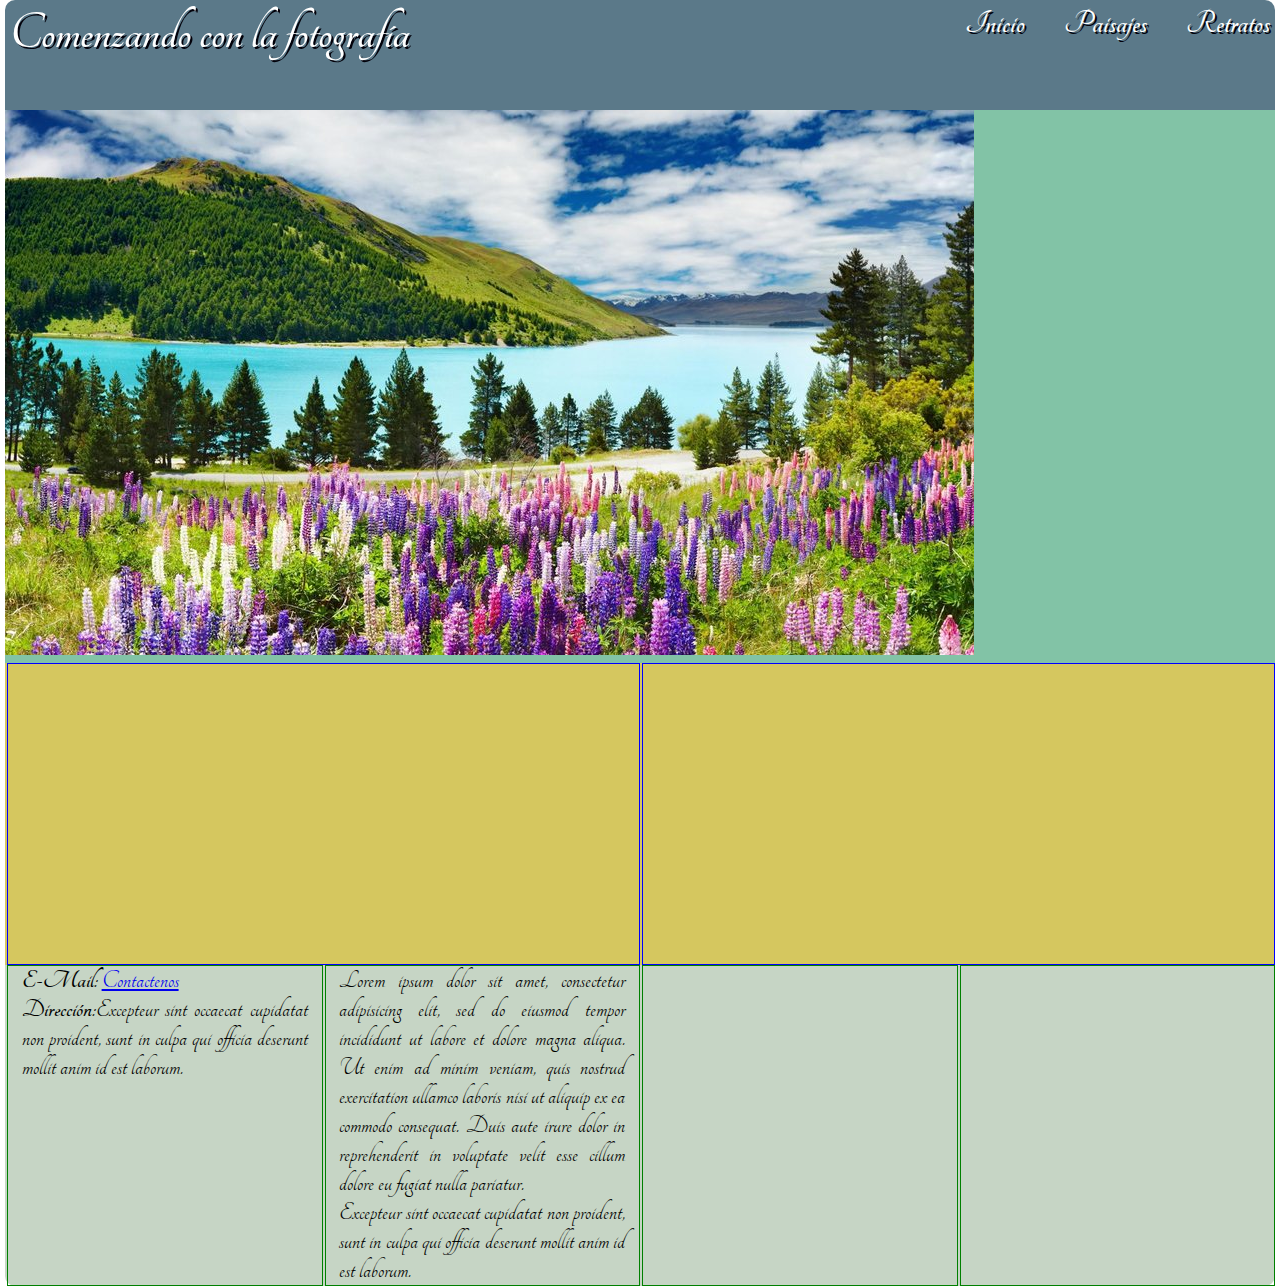
==== public_html/index.html @ 7844e985 "Se arreglan problemas de diseño, si suben las imagenes para el proyecto" ====
<!DOCTYPE html>
<!--
To change this license header, choose License Headers in Project Properties.
To change this template file, choose Tools | Templates
and open the template in the editor.
-->
<html>
    <head>
        <title>Evaluación Final CSS3 - Comenzando con la fotografia!!!</title>
        <meta charset="UTF-8">
        <meta name="viewport" content="width=device-width, initial-scale=1.0">
        <link href="https://fonts.googleapis.com/css?family=Tangerine" rel="stylesheet" type='text/css'> 
        <link rel="stylesheet" href="css/estilos.css">
    </head>
    <body>
        <header>
            <h1>Comenzando con la fotografía</h1>
            <nav>
                <a href="index.html">Inicio</a>
                <a href="paisajes.html">Paisajes</a>
                <a href="retratos.html">Retratos</a>
            </nav>
        </header>
        <section id="imagenCentral">
            <img src="img/paisajes/05.jpg" >
        </section>
        <section id="imagenSecundaria">
            <article></article>
            <article></article>
        </section>
        <footer>
            <article>
                <p>
                <b>E-Mail:</b> <a href="mailto=info@comenzandoconlafotografia.com" 
                           target="_blank" >Contactenos</a><br>
                <b>Dirección:</b>Excepteur sint occaecat cupidatat non proident, sunt in culpa 
                qui officia deserunt mollit anim id est laborum.
                </p>
            </article>
            <article>
                <p>Lorem ipsum dolor sit amet, consectetur adipisicing elit, 
                sed do eiusmod tempor incididunt ut labore et dolore magna aliqua. 
                Ut enim ad minim veniam, quis nostrud exercitation ullamco laboris 
                nisi ut aliquip ex ea commodo consequat. Duis aute irure dolor in
                reprehenderit in voluptate velit esse cillum dolore eu fugiat 
                nulla pariatur.<br>
                Excepteur sint occaecat cupidatat non proident, sunt in culpa 
                qui officia deserunt mollit anim id est laborum.</p>
            </article>
            <article></article>
            <article></article>
        </footer>
        
    </body>
</html>
---- public_html/css/estilos.css ----
/*
To change this license header, choose License Headers in Project Properties.
To change this template file, choose Tools | Templates
and open the template in the editor.
*/
/* 
    Created on : 22/04/2017, 03:44:08 PM
    Author     : agonzalez
*/


* {
    margin: 0;
    padding: 0;    
}

body {
    font-family: 'Tangerine', cursive;
    font-size: 1.7em;
    margin: 0 5px;

}

header {
    /*border: 1px solid red;*/
    height: 100px;
    background-color: #5b7989;
    border-radius: 10px 10px 0 0;
    padding: 5px;
}

header h1 {
    /*border: 1px yellow solid;*/
    color: white;    
    text-shadow:2px 2px #02010a;
    
    display: inline-block
}

header nav {
    /*border: 1px blue solid;*/
    display: inline-block;
    font-size: 1.25em;
    float: right;
}

header nav a {
    text-decoration: none;
    color: #fff;
    text-shadow:2px 2px #02010a;
    font-weight: bold;
    margin-left: 1em;
    
}

header nav a:hover {
    font-size: 1.50em;
    text-shadow:2px 2px #82c3a6;
}

section {
    /*border: 1px solid green; */
    width: 100%;
    min-height: 200px;
    height: auto;
}

section article {
    width: 100%;
    border: 1px solid blue;
    min-height: 150px;
    height: auto;
}

footer {
    /*border: 1px solid black;*/
    border-radius: 0 0 10px 10px; 
    height: auto;
    background-color: #C6d5c5;
    display: -webkit-flex;
    display: flex;
    -webkit-flex-flow: row;
    flex-flow: row;
    
    
}

footer article {
    border: 1px solid green;
    width: 24%;    
    min-height: 200px;
    height: auto;
    padding: 0 0.5em;
    margin-left: 2px;
    text-align: justify;
    
}

#imagenCentral {
    background-color: #82c3a6;
    min-height: 200px;
    height: auto;
}

#imagenSecundaria {
    background: #d5c75f;
    text-align: center;  
    display: -webkit-flex;
    display: flex;
    -webkit-flex-flow: row;
    flex-flow: row;
    
}

#imagenSecundaria article {
    width: 49%;
    min-height: 300px;
    height: auto;
    padding: 0 0.25em;
    margin-left: 2px;
    text-align: center;
}
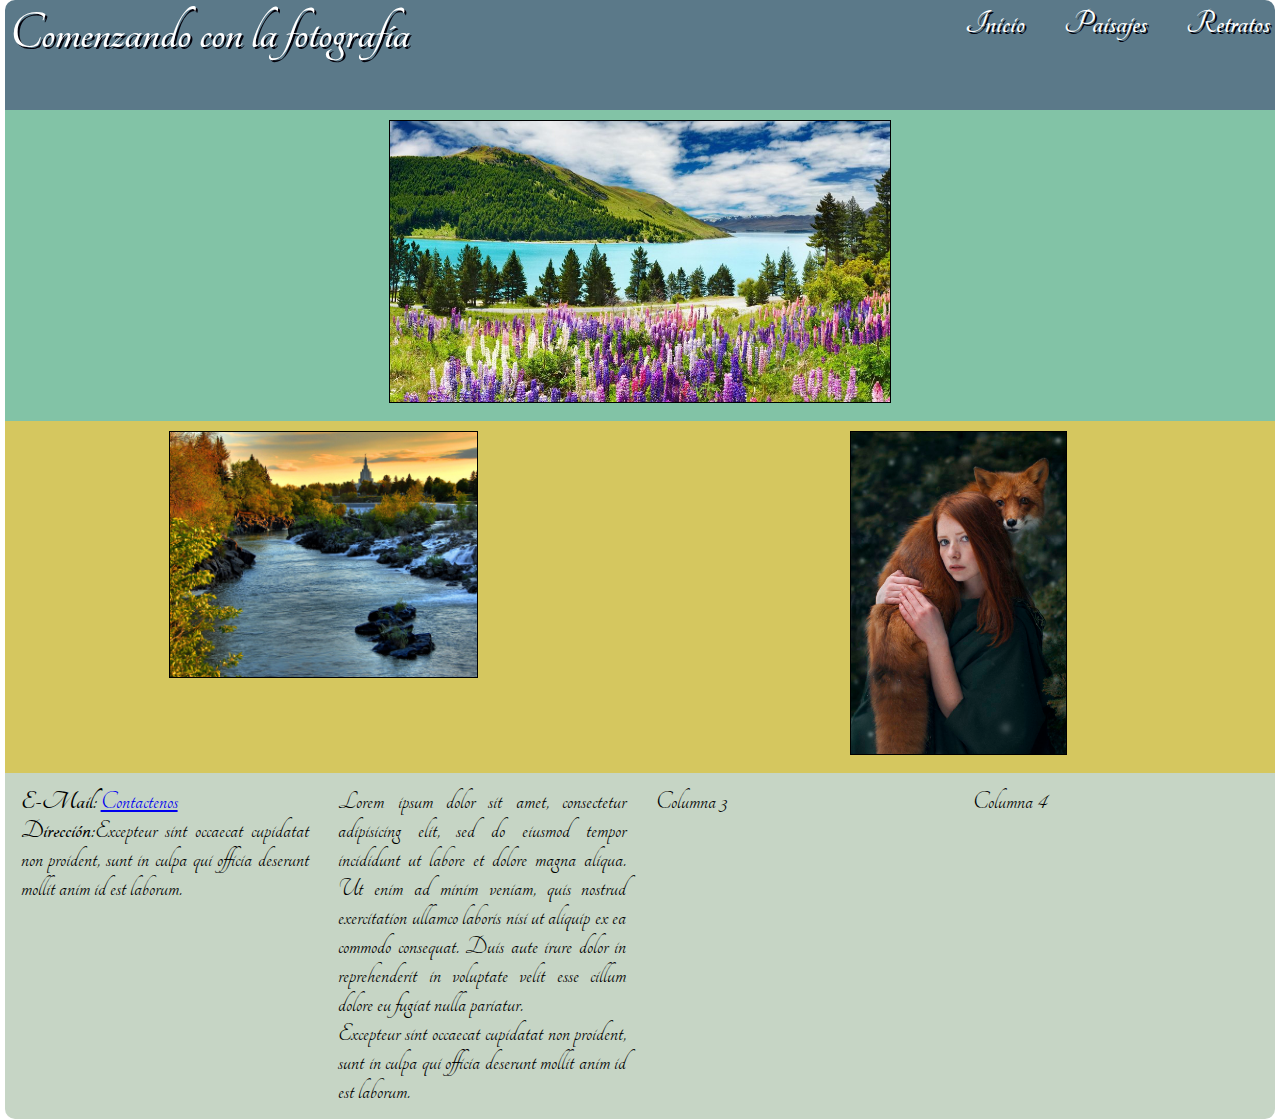
==== commit 08bc6491: "Cambio de etiquetas article por div" ====
--- a/public_html/index.html
+++ b/public_html/index.html
@@ -22,22 +22,26 @@
             </nav>
         </header>
         <section id="imagenCentral">
-            <img src="img/paisajes/05.jpg" >
+            <img src="img/paisajes/05.jpg" alt="Paisaje de Primavera" id="imagenc1"/>
         </section>
         <section id="imagenSecundaria">
-            <article></article>
-            <article></article>
+            <div>
+                <img src="img/paisajes/01.jpg" alt="Aguas Tranquilas" id="imagens1"/>                
+            </div>
+            <div>
+                <img src="img/retratos/03.jpg" alt="Chica y su zorro" id="imagens3"/>
+            </div>
         </section>
         <footer>
-            <article>
+            <div>
                 <p>
                 <b>E-Mail:</b> <a href="mailto=info@comenzandoconlafotografia.com" 
                            target="_blank" >Contactenos</a><br>
                 <b>Dirección:</b>Excepteur sint occaecat cupidatat non proident, sunt in culpa 
                 qui officia deserunt mollit anim id est laborum.
                 </p>
-            </article>
-            <article>
+            </div>
+            <div>
                 <p>Lorem ipsum dolor sit amet, consectetur adipisicing elit, 
                 sed do eiusmod tempor incididunt ut labore et dolore magna aliqua. 
                 Ut enim ad minim veniam, quis nostrud exercitation ullamco laboris 
@@ -46,9 +50,9 @@
                 nulla pariatur.<br>
                 Excepteur sint occaecat cupidatat non proident, sunt in culpa 
                 qui officia deserunt mollit anim id est laborum.</p>
-            </article>
-            <article></article>
-            <article></article>
+            </div>
+            <div>Columna 3</div>
+            <div>Columna 4</div>
         </footer>
         
     </body>
--- a/public_html/css/estilos.css
+++ b/public_html/css/estilos.css
@@ -59,38 +59,35 @@
 }
 
 section {
-    /*border: 1px solid green; */
-    width: 100%;
     min-height: 200px;
     height: auto;
 }
 
-section article {
-    width: 100%;
-    border: 1px solid blue;
+section div {    
+    /*border: 1px solid blue;*/
     min-height: 150px;
     height: auto;
+    vertical-align: middle;
+
+    
 }
 
 footer {
-    /*border: 1px solid black;*/
     border-radius: 0 0 10px 10px; 
     height: auto;
     background-color: #C6d5c5;
     display: -webkit-flex;
     display: flex;
     -webkit-flex-flow: row;
-    flex-flow: row;
-    
-    
+    flex-flow: row;    
 }
 
-footer article {
-    border: 1px solid green;
+footer div {
+    /*border: 1px solid green;*/
     width: 24%;    
     min-height: 200px;
     height: auto;
-    padding: 0 0.5em;
+    padding: 0.5em;
     margin-left: 2px;
     text-align: justify;
     
@@ -100,6 +97,13 @@
     background-color: #82c3a6;
     min-height: 200px;
     height: auto;
+    text-align: center;
+    padding: 10px;
+}
+
+
+#imagenCentral img {
+    border: solid 1px black;   
 }
 
 #imagenSecundaria {
@@ -112,11 +116,31 @@
     
 }
 
-#imagenSecundaria article {
+#imagenSecundaria div {
+    /*border: 1px solid blue;*/
     width: 49%;
     min-height: 300px;
     height: auto;
     padding: 0 0.25em;
     margin-left: 2px;
     text-align: center;
+    vertical-align: middle;
+    padding: 10px;
+    
 }
+
+#imagenSecundaria div img {
+    border: solid 1px black;
+}
+
+#imagenc1 {
+    width: 40%;
+}
+
+#imagens1 {
+    width: 50%
+}
+
+#imagens3 {
+    width: 35%;
+}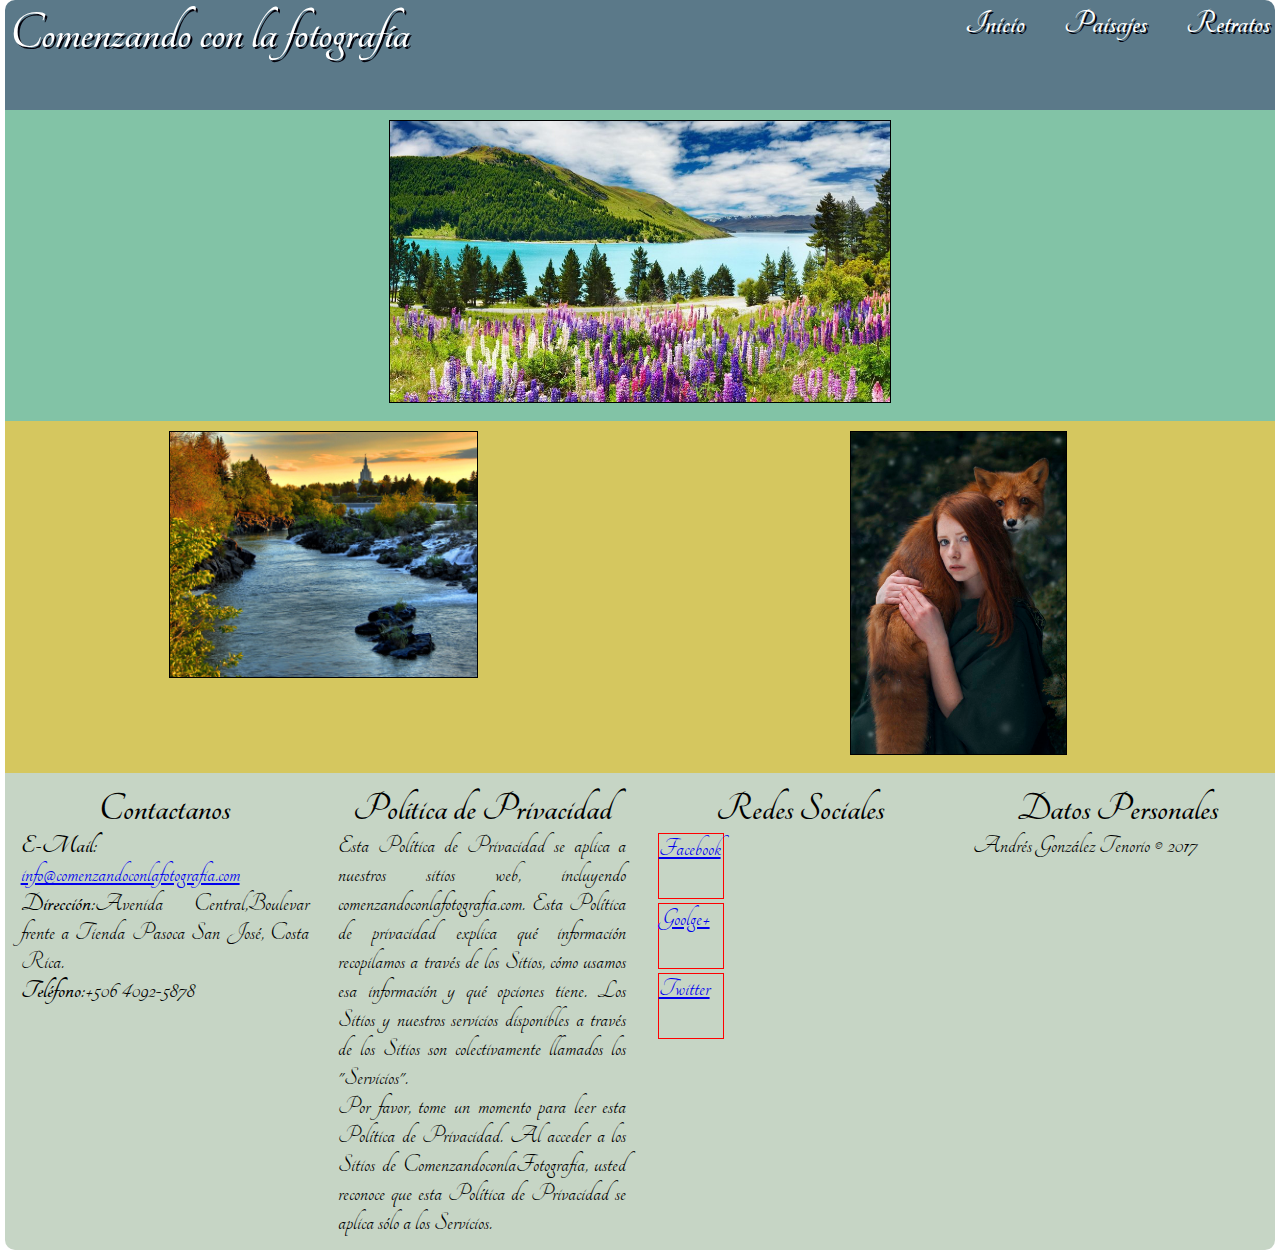
==== commit fe781e8f: "Agregar detalles al footer, pruebas de iconos para redes sociales." ====
--- a/public_html/index.html
+++ b/public_html/index.html
@@ -33,26 +33,43 @@
             </div>
         </section>
         <footer>
-            <div>
+            <div id="contactenos">
+                <h2>Contactanos</h2>
                 <p>
                 <b>E-Mail:</b> <a href="mailto=info@comenzandoconlafotografia.com" 
-                           target="_blank" >Contactenos</a><br>
-                <b>Dirección:</b>Excepteur sint occaecat cupidatat non proident, sunt in culpa 
-                qui officia deserunt mollit anim id est laborum.
+                           target="_blank" >info@comenzandoconlafotografia.com</a><br>
+                <b>Dirección:</b>Avenida Central,Boulevar frente a Tienda Pasoca 
+                San José, Costa Rica.<br>
+                <b>Teléfono:</b>+506 4092-5878                
                 </p>
             </div>
-            <div>
-                <p>Lorem ipsum dolor sit amet, consectetur adipisicing elit, 
-                sed do eiusmod tempor incididunt ut labore et dolore magna aliqua. 
-                Ut enim ad minim veniam, quis nostrud exercitation ullamco laboris 
-                nisi ut aliquip ex ea commodo consequat. Duis aute irure dolor in
-                reprehenderit in voluptate velit esse cillum dolore eu fugiat 
-                nulla pariatur.<br>
-                Excepteur sint occaecat cupidatat non proident, sunt in culpa 
-                qui officia deserunt mollit anim id est laborum.</p>
+            <div id="politicas">
+                <h2>Política de Privacidad</h2>
+                <p>
+                    Esta Política de Privacidad se aplica a nuestros sitios web, 
+                    incluyendo comenzandoconlafotografia.com. Esta Política de 
+                    privacidad explica qué información recopilamos a través de 
+                    los Sitios, cómo usamos esa información y qué opciones tiene. 
+                    Los Sitios y nuestros servicios disponibles a través de los 
+                    Sitios son colectivamente llamados los "Servicios".<br>
+
+                    Por favor, tome un momento para leer esta Política de Privacidad. 
+                    Al acceder a los Sitios de ComenzandoconlaFotografia, usted 
+                    reconoce que esta Política de Privacidad se aplica sólo a 
+                    los Servicios.
+                </p>
             </div>
-            <div>Columna 3</div>
-            <div>Columna 4</div>
+            <div id="redesSociales">
+                <h2>Redes Sociales</h2>
+                <a href="https://www.facebook.com/ComenzandoconlaFotografia" class="facebook">Facebook</a><br>
+                <a href="https://plus.google.com/+ComenzandoconlaFotografia">Goolge+</a><br>
+                <a href="https://twitter.com/ComenzandoconlaFotografia">Twitter</a>            
+            </div>
+            <div id="datosPersonales">
+                <h2>Datos Personales</h2>
+                Andrés González Tenorio © 2017
+                
+            </div>
         </footer>
         
     </body>
--- a/public_html/css/estilos.css
+++ b/public_html/css/estilos.css
@@ -93,6 +93,10 @@
     
 }
 
+footer div h2 {
+    text-align: center;
+}
+
 #imagenCentral {
     background-color: #82c3a6;
     min-height: 200px;
@@ -126,7 +130,6 @@
     text-align: center;
     vertical-align: middle;
     padding: 10px;
-    
 }
 
 #imagenSecundaria div img {
@@ -143,4 +146,19 @@
 
 #imagens3 {
     width: 35%;
+}
+
+#redesSociales a {
+    border: solid red 1px;
+    display: inline-block ;
+    height: 64px;
+    width: 64px;
+    margin: 2px;
+    
+}
+
+.facebook {
+    background-image: url('../img/iconos/facebook500.png');
+    background-repeat: no-repeat;
+    background-attachment: fixed;
 }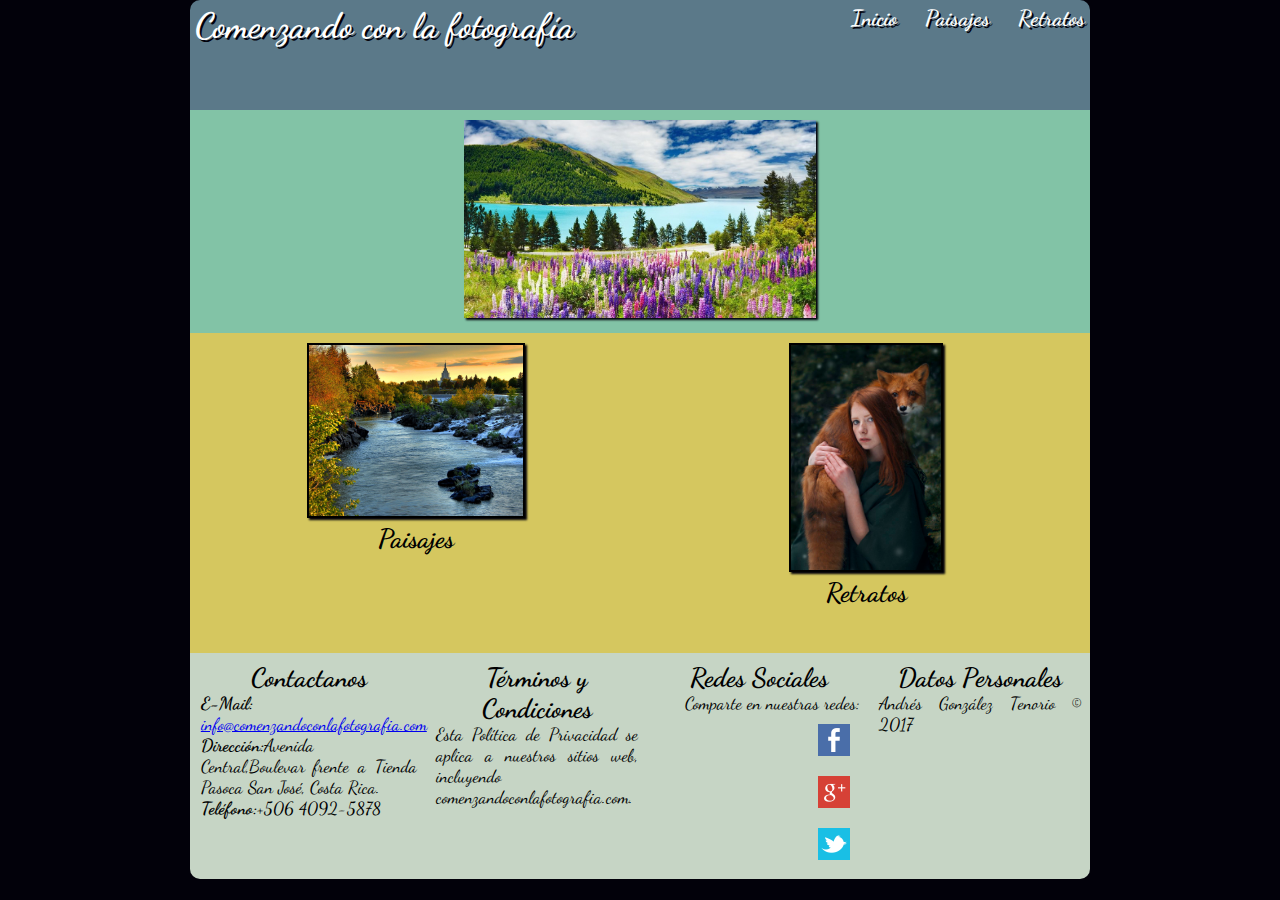
==== commit 6ae5c38c: "Se agregan consideraciones generales y se ponenefectos en la página" ====
--- a/public_html/index.html
+++ b/public_html/index.html
@@ -9,68 +9,71 @@
         <title>Evaluación Final CSS3 - Comenzando con la fotografia!!!</title>
         <meta charset="UTF-8">
         <meta name="viewport" content="width=device-width, initial-scale=1.0">
-        <link href="https://fonts.googleapis.com/css?family=Tangerine" rel="stylesheet" type='text/css'> 
+        <link href="https://fonts.googleapis.com/css?family=Dancing+Script" rel="stylesheet" type='text/css'> 
         <link rel="stylesheet" href="css/estilos.css">
     </head>
     <body>
-        <header>
-            <h1>Comenzando con la fotografía</h1>
-            <nav>
-                <a href="index.html">Inicio</a>
-                <a href="paisajes.html">Paisajes</a>
-                <a href="retratos.html">Retratos</a>
-            </nav>
-        </header>
-        <section id="imagenCentral">
-            <img src="img/paisajes/05.jpg" alt="Paisaje de Primavera" id="imagenc1"/>
-        </section>
-        <section id="imagenSecundaria">
-            <div>
-                <img src="img/paisajes/01.jpg" alt="Aguas Tranquilas" id="imagens1"/>                
-            </div>
-            <div>
-                <img src="img/retratos/03.jpg" alt="Chica y su zorro" id="imagens3"/>
-            </div>
-        </section>
-        <footer>
-            <div id="contactenos">
-                <h2>Contactanos</h2>
-                <p>
-                <b>E-Mail:</b> <a href="mailto=info@comenzandoconlafotografia.com" 
-                           target="_blank" >info@comenzandoconlafotografia.com</a><br>
-                <b>Dirección:</b>Avenida Central,Boulevar frente a Tienda Pasoca 
-                San José, Costa Rica.<br>
-                <b>Teléfono:</b>+506 4092-5878                
-                </p>
-            </div>
-            <div id="politicas">
-                <h2>Política de Privacidad</h2>
-                <p>
-                    Esta Política de Privacidad se aplica a nuestros sitios web, 
-                    incluyendo comenzandoconlafotografia.com. Esta Política de 
-                    privacidad explica qué información recopilamos a través de 
-                    los Sitios, cómo usamos esa información y qué opciones tiene. 
-                    Los Sitios y nuestros servicios disponibles a través de los 
-                    Sitios son colectivamente llamados los "Servicios".<br>
+        <div id="contenido">
+            <header>
+                <h1>Comenzando con la fotografía</h1>
+                <nav>
+                    <a href="index.html">Inicio</a>
+                    <a href="paisajes.html">Paisajes</a>
+                    <a href="retratos.html">Retratos</a>
+                </nav>
+            </header>
+            <section id="imagenCentral">
+                <img src="img/paisajes/05.jpg" alt="Paisaje de Primavera" id="imagenc1"/>
+            </section>
+            <section id="imagenSecundaria">
+                <div>
+                    <img src="img/paisajes/01.jpg" alt="Aguas Tranquilas" id="imagens1"/>
+                    <br>
+                    <h2>Paisajes</h2>
+                </div>
+                <div>
+                    <img src="img/retratos/03.jpg" alt="Chica y su zorro" id="imagens3"/>
+                    <br>
+                    <h2>Retratos</h2>
+                </div>
 
-                    Por favor, tome un momento para leer esta Política de Privacidad. 
-                    Al acceder a los Sitios de ComenzandoconlaFotografia, usted 
-                    reconoce que esta Política de Privacidad se aplica sólo a 
-                    los Servicios.
-                </p>
-            </div>
-            <div id="redesSociales">
-                <h2>Redes Sociales</h2>
-                <a href="https://www.facebook.com/ComenzandoconlaFotografia" class="facebook">Facebook</a><br>
-                <a href="https://plus.google.com/+ComenzandoconlaFotografia">Goolge+</a><br>
-                <a href="https://twitter.com/ComenzandoconlaFotografia">Twitter</a>            
-            </div>
-            <div id="datosPersonales">
-                <h2>Datos Personales</h2>
-                Andrés González Tenorio © 2017
-                
-            </div>
-        </footer>
+            </section>
+            <footer>
+                <div id="contactenos">
+                    <h2>Contactanos</h2>
+                    <p>
+                    <b>E-Mail:</b> <a href="mailto=info@comenzandoconlafotografia.com" 
+                               target="_blank" >info@comenzandoconlafotografia.com</a><br>
+                    <b>Dirección:</b>Avenida Central,Boulevar frente a Tienda Pasoca 
+                    San José, Costa Rica.<br>
+                    <b>Teléfono:</b>+506 4092-5878                
+                    </p>
+                </div>
+                <div id="politicas">
+                    <h2>Términos y Condiciones</h2>
+                    <p>
+                        Esta Política de Privacidad se aplica a nuestros sitios web, 
+                        incluyendo comenzandoconlafotografia.com. 
+                    </p>
+                </div>
+                <div id="redesSociales">
+                    <h2>Redes Sociales</h2>
+                    <p>Comparte en nuestras redes:</p>
+                    <a href="https://www.facebook.com/ComenzandoconlaFotografia" 
+                       class="facebook" target="_blank"><span>Facebook</span></a><br>
+                    <a href="https://plus.google.com/+ComenzandoconlaFotografia" 
+                       class="google" target="_blank"><span>Goolge+</span></a><br>
+                    <a href="https://twitter.com/ComenzandoconlaFotografia" 
+                       class="twitter" target="_blank"><span>Twitter</span></a>            
+                </div>
+                <div id="datosPersonales">
+                    <h2>Datos Personales</h2>
+                    Andrés González Tenorio © 2017
+
+                </div>
+            </footer>
+        </div>
+        
         
     </body>
 </html>
--- a/public_html/css/estilos.css
+++ b/public_html/css/estilos.css
@@ -8,18 +8,25 @@
     Author     : agonzalez
 */
 
-
 * {
     margin: 0;
     padding: 0;    
 }
 
 body {
-    font-family: 'Tangerine', cursive;
-    font-size: 1.7em;
+    font-family: 'Dancing Script', cursive;
+    font-size: 1.1em;
     margin: 0 5px;
-
-}
+    background-color: #02010a;
+}
+#contenido {
+    min-height: 100px;
+    max-width: 900px;
+    margin: 0 auto;
+}
+/*
+*   Definición de propiedades del header y sus hijos
+*/
 
 header {
     /*border: 1px solid red;*/
@@ -32,8 +39,7 @@
 header h1 {
     /*border: 1px yellow solid;*/
     color: white;    
-    text-shadow:2px 2px #02010a;
-    
+    text-shadow:2px 2px #02010a;    
     display: inline-block
 }
 
@@ -72,6 +78,10 @@
     
 }
 
+/**
+* Definición de tag footer
+*/
+
 footer {
     border-radius: 0 0 10px 10px; 
     height: auto;
@@ -97,6 +107,10 @@
     text-align: center;
 }
 
+/**
+* Definición de comportamientos de sección de imagenes
+*/
+
 #imagenCentral {
     background-color: #82c3a6;
     min-height: 200px;
@@ -105,9 +119,9 @@
     padding: 10px;
 }
 
-
-#imagenCentral img {
-    border: solid 1px black;   
+img {
+    /*border: solid 2px black; */
+    box-shadow: 2px 2px 2px  #02010a;
 }
 
 #imagenSecundaria {
@@ -116,8 +130,7 @@
     display: -webkit-flex;
     display: flex;
     -webkit-flex-flow: row;
-    flex-flow: row;
-    
+    flex-flow: row;    
 }
 
 #imagenSecundaria div {
@@ -133,10 +146,14 @@
 }
 
 #imagenSecundaria div img {
-    border: solid 1px black;
-}
-
-#imagenc1 {
+    border: solid 2px black;
+}
+
+/**
+* Definición de propiedades y animaciones de las imágenes
+*/
+
+#imagenc1 {   
     width: 40%;
 }
 
@@ -148,17 +165,60 @@
     width: 35%;
 }
 
+#imagens1:hover {
+    -ms-transform: rotate(10deg); /* IE 9 */
+    -webkit-transform: rotate(10deg); /* Chrome, Safari, Opera */
+    transform: rotate(10deg); 
+    border: solid 2px #82c3a6;
+    box-shadow: 2px 2px 2px #82c3a6;
+}
+
+/**
+* Definiciónde de comportamiento de elementos de la columna de redes sociales.
+*/
+
+#redesSociales {
+    text-align: right;
+}
+
 #redesSociales a {
-    border: solid red 1px;
+    /*border: solid red 1px;*/
     display: inline-block ;
-    height: 64px;
-    width: 64px;
-    margin: 2px;
-    
-}
-
-.facebook {
-    background-image: url('../img/iconos/facebook500.png');
-    background-repeat: no-repeat;
-    background-attachment: fixed;
+    height: 32px;
+    width: 32px;
+    margin: 10px;   
+}
+
+#redesSociales a span {
+    visibility: hidden;
+}
+
+a.facebook {
+    background-image: url("../img/iconos/facebook.png");
+    background-repeat: no-repeat; 
+    background-size:contain;
+}
+
+a.facebook:hover {
+    box-shadow: 5px 5px 5px royalblue;
+}
+
+a.google {
+    background-image: url("../img/iconos/googleplus.png");
+    background-repeat: no-repeat; 
+    background-size:contain;
+}
+
+a.google:hover {
+    box-shadow: 5px 5px 5px tomato;
+}
+
+a.twitter {
+    background-image: url("../img/iconos/twitter.png");
+    background-repeat: no-repeat; 
+    background-size:contain;
+}
+
+a.twitter:hover {
+    box-shadow: 5px 5px 5px  darkcyan;
 }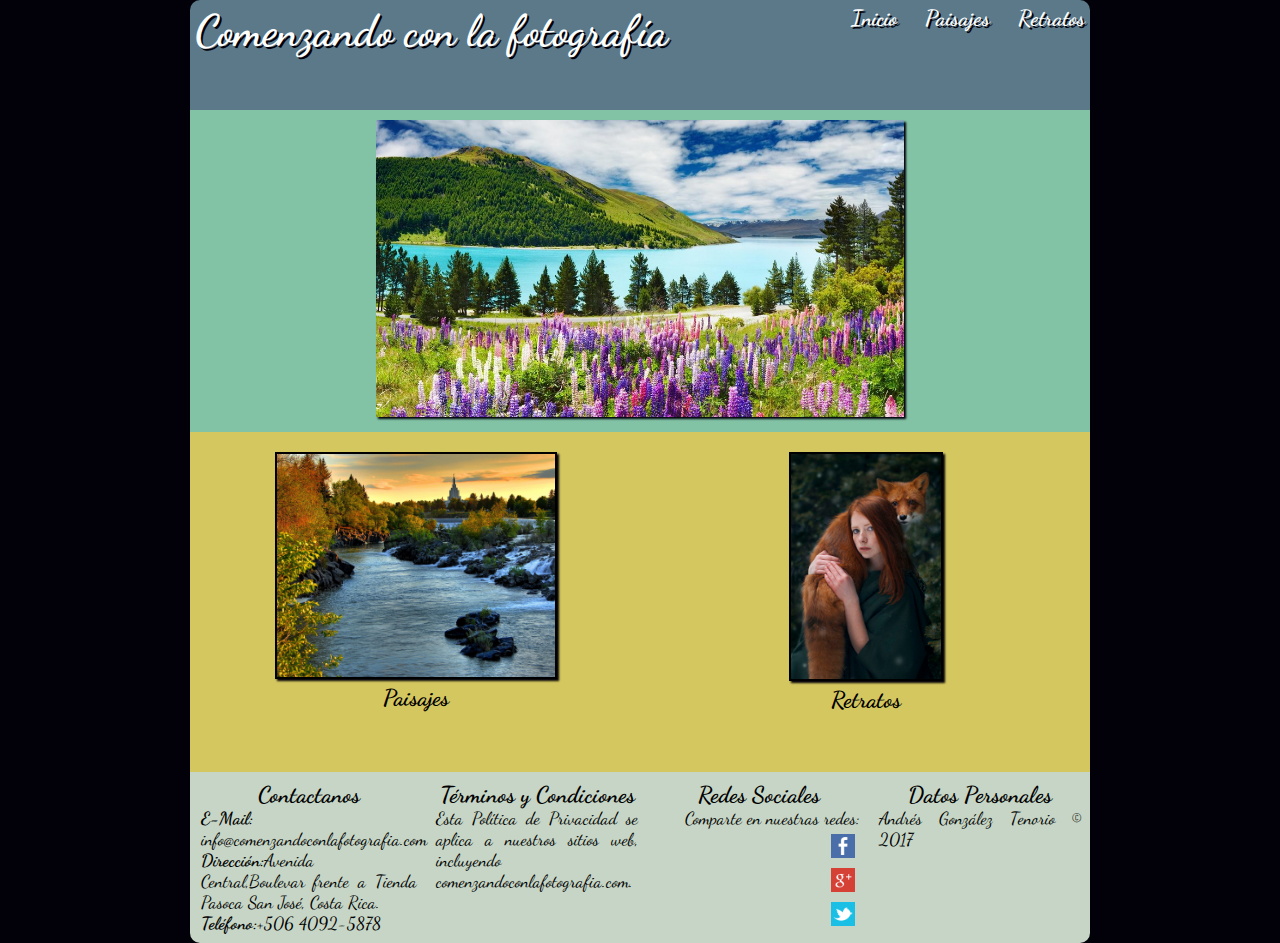
==== commit c0752831: "Ligeros cambios en tamaños de fuentes" ====
--- a/public_html/index.html
+++ b/public_html/index.html
@@ -59,6 +59,7 @@
                 <div id="redesSociales">
                     <h2>Redes Sociales</h2>
                     <p>Comparte en nuestras redes:</p>
+                    
                     <a href="https://www.facebook.com/ComenzandoconlaFotografia" 
                        class="facebook" target="_blank"><span>Facebook</span></a><br>
                     <a href="https://plus.google.com/+ComenzandoconlaFotografia" 
--- a/public_html/css/estilos.css
+++ b/public_html/css/estilos.css
@@ -24,6 +24,42 @@
     max-width: 900px;
     margin: 0 auto;
 }
+
+h1 {
+    /*border: 1px yellow solid;*/
+    color: white;    
+    text-shadow:2px 2px #02010a;    
+    display: inline-block;
+    font-size: 2.5em;
+}
+
+h2 {
+    text-align: center;
+    font-size: 1.3em;
+}
+
+a {
+    color: black;
+    text-decoration: none;
+}
+
+a:link {
+    
+}
+
+a:hover {
+  text-decoration: underline;  
+}
+
+a:visited {
+    
+}
+
+a:active{
+    
+}
+
+
 /*
 *   Definición de propiedades del header y sus hijos
 */
@@ -36,13 +72,6 @@
     padding: 5px;
 }
 
-header h1 {
-    /*border: 1px yellow solid;*/
-    color: white;    
-    text-shadow:2px 2px #02010a;    
-    display: inline-block
-}
-
 header nav {
     /*border: 1px blue solid;*/
     display: inline-block;
@@ -65,17 +94,15 @@
 }
 
 section {
-    min-height: 200px;
-    height: auto;
+    min-height: 250px;
+    height:auto;
 }
 
 section div {    
     /*border: 1px solid blue;*/
-    min-height: 150px;
-    height: auto;
+    display: block;
     vertical-align: middle;
-
-    
+    margin: 10px 0;    
 }
 
 /**
@@ -95,7 +122,7 @@
 footer div {
     /*border: 1px solid green;*/
     width: 24%;    
-    min-height: 200px;
+    /*min-height: 200px;*/
     height: auto;
     padding: 0.5em;
     margin-left: 2px;
@@ -103,18 +130,12 @@
     
 }
 
-footer div h2 {
-    text-align: center;
-}
-
 /**
 * Definición de comportamientos de sección de imagenes
 */
 
 #imagenCentral {
-    background-color: #82c3a6;
-    min-height: 200px;
-    height: auto;
+    background-color: #82c3a6;    
     text-align: center;
     padding: 10px;
 }
@@ -154,11 +175,11 @@
 */
 
 #imagenc1 {   
-    width: 40%;
+    width: 60%;
 }
 
 #imagens1 {
-    width: 50%
+    width: 65%
 }
 
 #imagens3 {
@@ -184,15 +205,18 @@
 #redesSociales a {
     /*border: solid red 1px;*/
     display: inline-block ;
-    height: 32px;
-    width: 32px;
-    margin: 10px;   
+    height: 24px;
+    width: 24px;
+    margin: 5px;   
 }
 
 #redesSociales a span {
     visibility: hidden;
 }
 
+/**
+* Definición de clases de para enlaces de redes sociales y sus efectos
+*/
 a.facebook {
     background-image: url("../img/iconos/facebook.png");
     background-repeat: no-repeat; 
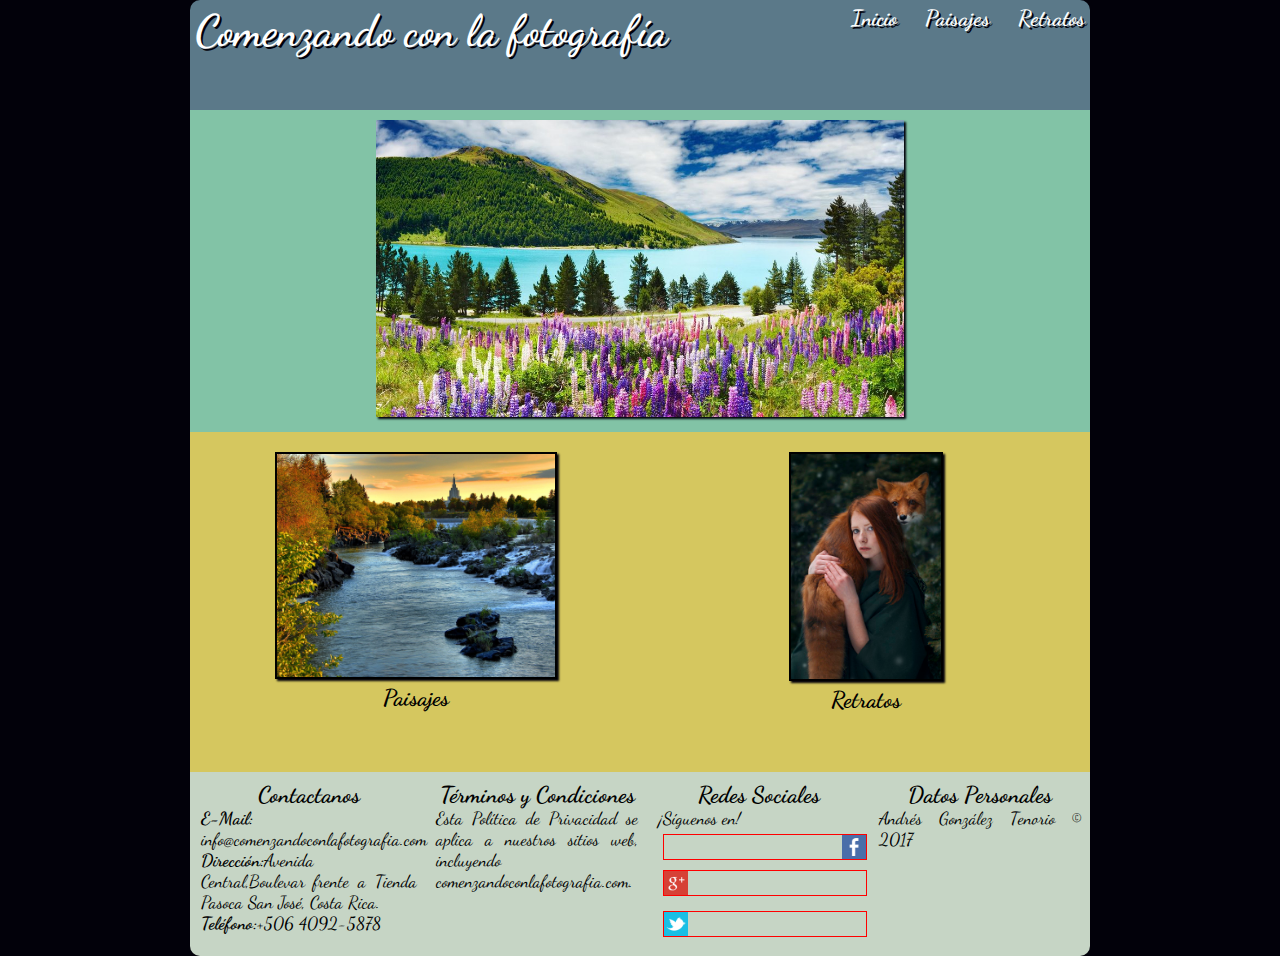
==== commit bd62e00e: "Aplicar afectos a imagen secundaria mejorar efectos de enlaces de redes sociales." ====
--- a/public_html/index.html
+++ b/public_html/index.html
@@ -32,7 +32,7 @@
                     <h2>Paisajes</h2>
                 </div>
                 <div>
-                    <img src="img/retratos/03.jpg" alt="Chica y su zorro" id="imagens3"/>
+                    <img src="img/retratos/03.jpg" alt="Chica y su zorro" id="imagens2"/>
                     <br>
                     <h2>Retratos</h2>
                 </div>
@@ -58,10 +58,11 @@
                 </div>
                 <div id="redesSociales">
                     <h2>Redes Sociales</h2>
-                    <p>Comparte en nuestras redes:</p>
-                    
+                    <p>¡Síguenos en!</p>                    
                     <a href="https://www.facebook.com/ComenzandoconlaFotografia" 
-                       class="facebook" target="_blank"><span>Facebook</span></a><br>
+                       class="facebook" target="_blank">
+                        <span id="lblFb">Facebook</span><img id="imgFb" src="img/iconos/facebook.png">
+                    </a><br>
                     <a href="https://plus.google.com/+ComenzandoconlaFotografia" 
                        class="google" target="_blank"><span>Goolge+</span></a><br>
                     <a href="https://twitter.com/ComenzandoconlaFotografia" 
--- a/public_html/css/estilos.css
+++ b/public_html/css/estilos.css
@@ -182,9 +182,13 @@
     width: 65%
 }
 
-#imagens3 {
+#imagens2 {
     width: 35%;
 }
+
+/**
+* Definición de efectos de imagenes secundarias
+*/
 
 #imagens1:hover {
     -ms-transform: rotate(10deg); /* IE 9 */
@@ -194,6 +198,15 @@
     box-shadow: 2px 2px 2px #82c3a6;
 }
 
+
+#imagens2:hover {
+    -ms-transform: translate(20px,-5px); /* IE 9 */
+    -webkit-transform: translate(20px,-5px); /* Safari */
+    transform: translate(20px,-5px);
+    border: solid 2px #82c3a6;
+    box-shadow: 2px 2px 2px #82c3a6;
+}
+
 /**
 * Definiciónde de comportamiento de elementos de la columna de redes sociales.
 */
@@ -203,29 +216,49 @@
 }
 
 #redesSociales a {
-    /*border: solid red 1px;*/
+    border: solid red 1px;
     display: inline-block ;
     height: 24px;
-    width: 24px;
+    width: 100%;
     margin: 5px;   
 }
 
-#redesSociales a span {
-    visibility: hidden;
-}
+#redesSociales p {
+    text-align: initial;
+}
+
+#redesSociales a > span {
+    display: none;
+    margin-right: 10px;
+    margin-bottom: 5px;
+    font-size: 1.25em;
+}
+
+#redesSociales a > img {
+    height: 24px;
+    box-shadow: none;
+}
+
 
 /**
 * Definición de clases de para enlaces de redes sociales y sus efectos
 */
+
 a.facebook {
-    background-image: url("../img/iconos/facebook.png");
+    /*background-image: url("../img/iconos/facebook.png");
     background-repeat: no-repeat; 
     background-size:contain;
-}
-
-a.facebook:hover {
-    box-shadow: 5px 5px 5px royalblue;
-}
+    background-position: right;*/
+}
+
+a.facebook:hover #imgFb {
+    box-shadow: 5px 5px 5px royalblue;  
+}
+
+a.facebook:hover #lblFb {
+    display: inline-block;
+}
+
 
 a.google {
     background-image: url("../img/iconos/googleplus.png");
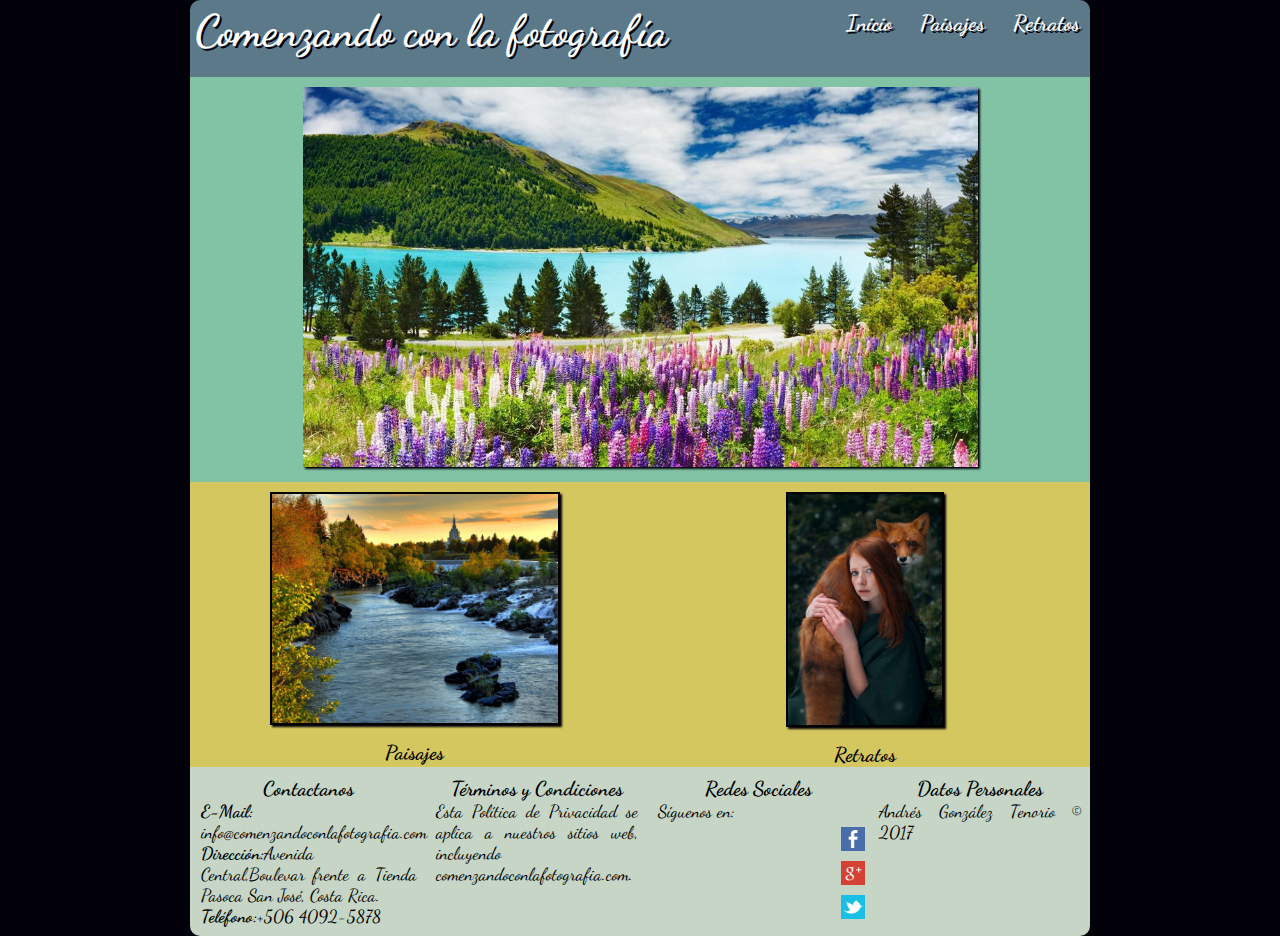
==== commit 2d248f79: "Inicio de la definición de media query en los css, mas limpiesa de css" ====
--- a/public_html/index.html
+++ b/public_html/index.html
@@ -17,33 +17,39 @@
             <header>
                 <h1>Comenzando con la fotografía</h1>
                 <nav>
-                    <a href="index.html">Inicio</a>
-                    <a href="paisajes.html">Paisajes</a>
-                    <a href="retratos.html">Retratos</a>
+                    <a href="index.html" title="Ir a la página de inicio">Inicio</a>
+                    <a href="paisajes.html" title="Ir a la página de paisajes">Paisajes</a>
+                    <a href="retratos.html" title="Ir a la página de retratos">Retratos</a>
                 </nav>
             </header>
             <section id="imagenCentral">
-                <img src="img/paisajes/05.jpg" alt="Paisaje de Primavera" id="imagenc1"/>
+                <div>
+                    <img src="img/paisajes/05.jpg" alt="Paisaje de Primavera" id="imagenc1"/>
+                </div>
             </section>
             <section id="imagenSecundaria">
                 <div>
-                    <img src="img/paisajes/01.jpg" alt="Aguas Tranquilas" id="imagens1"/>
+                    <a href="paisajes.html" title="Ir a la página de paisajes">
+                        <img src="img/paisajes/01.jpg" alt="Aguas Tranquilas" id="imagens1"/>
+                    </a>
                     <br>
                     <h2>Paisajes</h2>
                 </div>
                 <div>
-                    <img src="img/retratos/03.jpg" alt="Chica y su zorro" id="imagens2"/>
+                    <a href="retratos.html" title="Ir a la página de retratos">
+                        <img src="img/retratos/03.jpg" alt="Chica y su zorro" id="imagens2"/>
+                    </a>
                     <br>
                     <h2>Retratos</h2>
                 </div>
-
             </section>
             <footer>
                 <div id="contactenos">
                     <h2>Contactanos</h2>
                     <p>
-                    <b>E-Mail:</b> <a href="mailto=info@comenzandoconlafotografia.com" 
-                               target="_blank" >info@comenzandoconlafotografia.com</a><br>
+                    <b>E-Mail:</b> 
+                        <a href="mailto=info@comenzandoconlafotografia.com" 
+                            target="_blank" title="Envianos un correo">info@comenzandoconlafotografia.com</a><br>
                     <b>Dirección:</b>Avenida Central,Boulevar frente a Tienda Pasoca 
                     San José, Costa Rica.<br>
                     <b>Teléfono:</b>+506 4092-5878                
@@ -58,15 +64,17 @@
                 </div>
                 <div id="redesSociales">
                     <h2>Redes Sociales</h2>
-                    <p>¡Síguenos en!</p>                    
+                    <p>Síguenos en:</p>                    
                     <a href="https://www.facebook.com/ComenzandoconlaFotografia" 
-                       class="facebook" target="_blank">
+                       class="facebook" target="_blank" title="Visitanos en facebook">
                         <span id="lblFb">Facebook</span><img id="imgFb" src="img/iconos/facebook.png">
                     </a><br>
                     <a href="https://plus.google.com/+ComenzandoconlaFotografia" 
-                       class="google" target="_blank"><span>Goolge+</span></a><br>
+                       class="google" target="_blank" title="Visitanos en Google+">
+                        <span id="lblGp">Goolge+</span><img id="imgGp" src="img/iconos/googleplus.png"></a><br>
                     <a href="https://twitter.com/ComenzandoconlaFotografia" 
-                       class="twitter" target="_blank"><span>Twitter</span></a>            
+                       class="twitter" target="_blank" title="Visitanos en Twitter">
+                        <span id="lblTw">Twitter</span><img id="imgTw" src="img/iconos/twitter.png"></a>            
                 </div>
                 <div id="datosPersonales">
                     <h2>Datos Personales</h2>
--- a/public_html/css/estilos.css
+++ b/public_html/css/estilos.css
@@ -20,22 +20,19 @@
     background-color: #02010a;
 }
 #contenido {
-    min-height: 100px;
     max-width: 900px;
     margin: 0 auto;
 }
 
 h1 {
-    /*border: 1px yellow solid;*/
     color: white;    
-    text-shadow:2px 2px #02010a;    
-    display: inline-block;
+    text-shadow:2px 2px #02010a;
     font-size: 2.5em;
 }
 
 h2 {
     text-align: center;
-    font-size: 1.3em;
+    font-size: 1.15em;
 }
 
 a {
@@ -43,40 +40,30 @@
     text-decoration: none;
 }
 
-a:link {
-    
-}
-
 a:hover {
   text-decoration: underline;  
 }
 
-a:visited {
-    
-}
-
-a:active{
-    
-}
-
-
 /*
 *   Definición de propiedades del header y sus hijos
 */
 
 header {
-    /*border: 1px solid red;*/
-    height: 100px;
+    height: auto;    
     background-color: #5b7989;
     border-radius: 10px 10px 0 0;
-    padding: 5px;
+    padding: 5px 5px 20px 5px;
+    animation-name: slidein;
+    animation-duration: 4s;
+}
+
+header h1 {
+  display: inline-block;
 }
 
 header nav {
-    /*border: 1px blue solid;*/
-    display: inline-block;
     font-size: 1.25em;
-    float: right;
+    margin: 5px;
 }
 
 header nav a {
@@ -94,15 +81,12 @@
 }
 
 section {
-    min-height: 250px;
+    display: inline-block;
     height:auto;
 }
 
 section div {    
-    /*border: 1px solid blue;*/
     display: block;
-    vertical-align: middle;
-    margin: 10px 0;    
 }
 
 /**
@@ -113,21 +97,14 @@
     border-radius: 0 0 10px 10px; 
     height: auto;
     background-color: #C6d5c5;
-    display: -webkit-flex;
-    display: flex;
-    -webkit-flex-flow: row;
-    flex-flow: row;    
+   
 }
 
 footer div {
-    /*border: 1px solid green;*/
-    width: 24%;    
-    /*min-height: 200px;*/
     height: auto;
     padding: 0.5em;
     margin-left: 2px;
-    text-align: justify;
-    
+    text-align: justify;    
 }
 
 /**
@@ -137,45 +114,57 @@
 #imagenCentral {
     background-color: #82c3a6;    
     text-align: center;
-    padding: 10px;
+    padding: 0px;
+}
+
+#imagenCentral div {
+    width: 100%;
+    margin: 10px 0;
 }
 
 img {
-    /*border: solid 2px black; */
     box-shadow: 2px 2px 2px  #02010a;
 }
 
 #imagenSecundaria {
     background: #d5c75f;
-    text-align: center;  
-    display: -webkit-flex;
-    display: flex;
-    -webkit-flex-flow: row;
-    flex-flow: row;    
+    text-align: center;    
 }
 
 #imagenSecundaria div {
-    /*border: 1px solid blue;*/
-    width: 49%;
-    min-height: 300px;
     height: auto;
     padding: 0 0.25em;
-    margin-left: 2px;
     text-align: center;
-    vertical-align: middle;
-    padding: 10px;
-}
-
-#imagenSecundaria div img {
+}
+
+#imagenSecundaria div img {    
     border: solid 2px black;
-}
-
-/**
-* Definición de propiedades y animaciones de las imágenes
+    margin: 10px 0;
+}
+
+/**
+* Definición de estructura de galeria
+*/
+#galeria {
+    background: #d5c75f;
+    text-align: center;
+    padding: 0 0 15px 0;
+}
+
+#galeria div {
+    margin: 15px 5px 0px 10px;    
+}
+
+#galeria img {
+    width: 99%;
+}
+
+/**
+* Definición de clases de ancho de imagenes
 */
 
 #imagenc1 {   
-    width: 60%;
+    width: 75%;
 }
 
 #imagens1 {
@@ -216,7 +205,6 @@
 }
 
 #redesSociales a {
-    border: solid red 1px;
     display: inline-block ;
     height: 24px;
     width: 100%;
@@ -239,17 +227,9 @@
     box-shadow: none;
 }
 
-
 /**
 * Definición de clases de para enlaces de redes sociales y sus efectos
 */
-
-a.facebook {
-    /*background-image: url("../img/iconos/facebook.png");
-    background-repeat: no-repeat; 
-    background-size:contain;
-    background-position: right;*/
-}
 
 a.facebook:hover #imgFb {
     box-shadow: 5px 5px 5px royalblue;  
@@ -259,23 +239,118 @@
     display: inline-block;
 }
 
-
-a.google {
-    background-image: url("../img/iconos/googleplus.png");
-    background-repeat: no-repeat; 
-    background-size:contain;
-}
-
-a.google:hover {
-    box-shadow: 5px 5px 5px tomato;
-}
-
-a.twitter {
-    background-image: url("../img/iconos/twitter.png");
-    background-repeat: no-repeat; 
-    background-size:contain;
-}
-
-a.twitter:hover {
+a.google:hover #imgGp {
+    box-shadow: 5px 5px 5px tomato;  
+}
+
+a.google:hover #lblGp {
+    display: inline-block;
+}
+
+a.twitter:hover #imgTw {
     box-shadow: 5px 5px 5px  darkcyan;
+}
+
+a.twitter:hover #lblTw {
+    display: inline-block;
+}
+
+/**
+* Definición de clasea para galería
+*/
+
+.blur10 {
+    -webkit-filter: blur(10px); /* Safari 6.0 - 9.0 */
+    filter: blur(10px);
+}
+
+.grayscale100 {
+    -webkit-filter: grayscale(100%); /* Safari 6.0 - 9.0 */
+    filter: grayscale(100%);
+}
+
+.sepia90 {
+    -webkit-filter: sepia(90%); /* Safari 6.0 - 9.0 */
+    filter: sepia(90%);
+    
+}
+
+/**
+* Definición de animaciones
+*/
+
+@keyframes slidein {
+    0% {
+        margin-top: 150%;
+    }
+    60% {
+        margin-top: -5%;
+    }
+    100% {
+        margin-top: 0%;
+    }
+}
+
+/**
+* Definicón de media Querys
+*/
+
+@media (min-width:320px) and (max-width: 899px) {
+    header h1 {
+        display: block;
+        text-align: center;
+        border:1px solid red;
+    }
+
+    header nav {
+        display: block;
+        text-align: center;
+        float: none;
+        border:1px solid red;
+    }
+    
+}
+
+@media screen and (min-width:900px) {
+    header h1 {
+        display: inline-block;
+    }
+
+    header nav {
+        display: inline-block;    
+        float: right;
+    }
+    
+    footer {
+        display: -webkit-flex;
+        display: flex;
+        -webkit-flex-flow: row;
+        flex-flow: row;   
+    }
+    
+    footer div {
+        width: 24%;    
+    }
+    
+    #imagenSecundaria {
+        display: -webkit-flex;
+        display: flex;
+        -webkit-flex-flow: row;
+        flex-flow: row;    
+    }
+    
+    #imagenSecundaria div {
+        width: 49%;
+    }
+        
+    #galeria {
+        display: -webkit-flex;
+        display: flex;
+        -webkit-flex-flow: row wrap;
+        flex-flow: row wrap;
+    }
+    
+    #galeria div {
+        width: 31%;
+    }
 }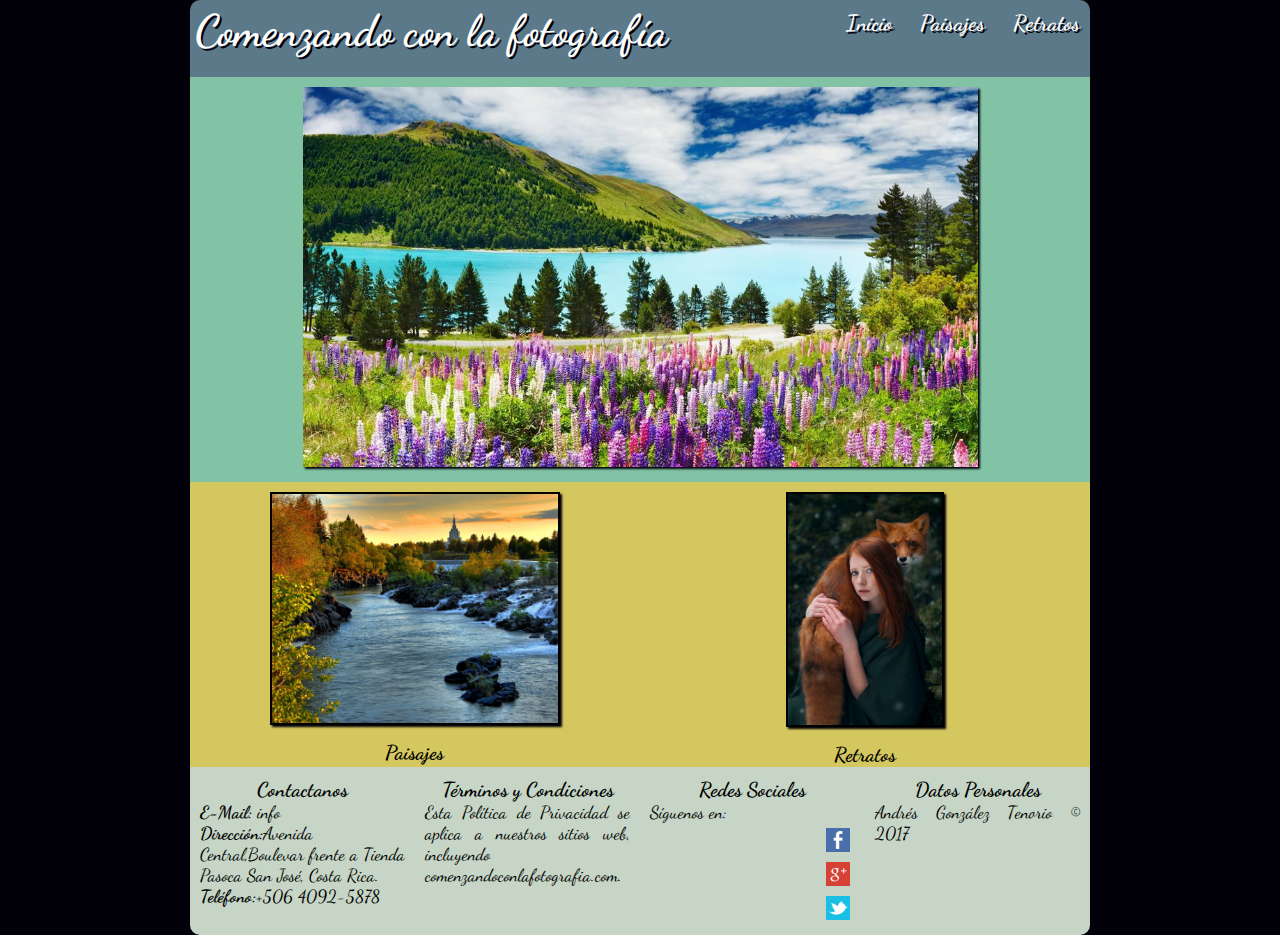
==== commit 0f7523f1: "Correciones finales del css" ====
--- a/public_html/index.html
+++ b/public_html/index.html
@@ -49,7 +49,7 @@
                     <p>
                     <b>E-Mail:</b> 
                         <a href="mailto=info@comenzandoconlafotografia.com" 
-                            target="_blank" title="Envianos un correo">info@comenzandoconlafotografia.com</a><br>
+                            target="_blank" title="Envianos un correo">info</a><br>
                     <b>Dirección:</b>Avenida Central,Boulevar frente a Tienda Pasoca 
                     San José, Costa Rica.<br>
                     <b>Teléfono:</b>+506 4092-5878                
--- a/public_html/css/estilos.css
+++ b/public_html/css/estilos.css
@@ -19,8 +19,10 @@
     margin: 0 5px;
     background-color: #02010a;
 }
+
 #contenido {
     max-width: 900px;
+    min-width: 325px;
     margin: 0 auto;
 }
 
@@ -80,6 +82,10 @@
     text-shadow:2px 2px #82c3a6;
 }
 
+/**
+* Definición de propiedades de tag section
+*/
+
 section {
     display: inline-block;
     height:auto;
@@ -97,14 +103,14 @@
     border-radius: 0 0 10px 10px; 
     height: auto;
     background-color: #C6d5c5;
+    width: 100%;
    
 }
 
 footer div {
     height: auto;
-    padding: 0.5em;
-    margin-left: 2px;
-    text-align: justify;    
+    padding: 10px;    
+    text-align: justify;
 }
 
 /**
@@ -207,7 +213,7 @@
 #redesSociales a {
     display: inline-block ;
     height: 24px;
-    width: 100%;
+    width: 90%;
     margin: 5px;   
 }
 
@@ -237,14 +243,17 @@
 
 a.facebook:hover #lblFb {
     display: inline-block;
+    text-shadow:1px 1px royalblue;
 }
 
 a.google:hover #imgGp {
-    box-shadow: 5px 5px 5px tomato;  
+    box-shadow: 5px 5px 5px tomato;
+
 }
 
 a.google:hover #lblGp {
     display: inline-block;
+    text-shadow:1px 1px tomato;
 }
 
 a.twitter:hover #imgTw {
@@ -253,6 +262,7 @@
 
 a.twitter:hover #lblTw {
     display: inline-block;
+    text-shadow:1px 1px darkcyan;
 }
 
 /**
@@ -299,14 +309,24 @@
     header h1 {
         display: block;
         text-align: center;
-        border:1px solid red;
     }
 
     header nav {
         display: block;
         text-align: center;
         float: none;
-        border:1px solid red;
+    }
+    
+    footer {
+        display: -webkit-flex;
+        display: flex;
+        -webkit-flex-flow: column;
+        flex-flow: column;
+    }
+    
+    footer div {
+        width: 90%;
+        margin: 0 auto;
     }
     
 }
